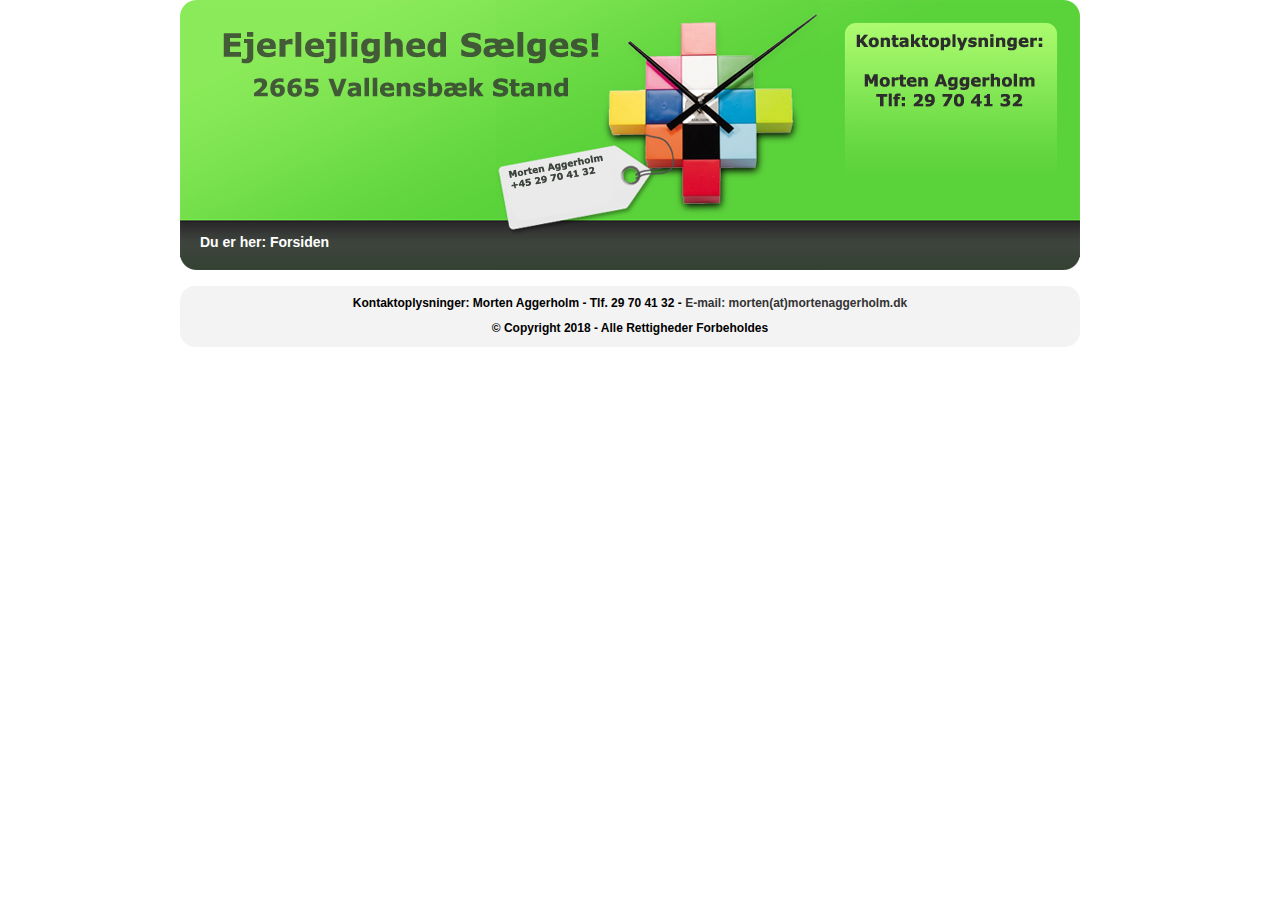
==== images.html @ ec82136e "Created new Branch images" ====
<!-- Added index.html header -->
<!DOCTYPE HTML PUBLIC "-//W3C//DTD HTML 4.01 Transitional//EN"
   "http://www.w3.org/TR/html4/loose.dtd">
   <html>
    <head>
        <meta http-equiv="Content-Type" content="text/html; charset=utf-8">
        <meta name="description" content="Ejerlejlighed Sælges NU!">
        <meta name="keywords" content="Ejerlejlighed, Vallensbæk Starnd, Ejerlejlighed Sælges">
        <meta name="author" content="Morten Aggerholm">
        <title>Ejerlejlighed Sælges NU!</title>
        <link href="./styles/styles.css" rel="stylesheet" type="text/css">
    </head>
    <body>
      <div id="container"> <!--start .container-->
        <header id="mainHeader">
          <a href="index.html>"><img src="design/top.png" alt="Top Image"></a>
          <div id="path"> <!--start .path-->
            <p>Du er her: <a href="#">Forsiden</a></p>
          </div> <!--end .path--> 
        </header> 
        <footer id="pageFooter"> <!--start .pageFooter-->
          <p>Kontaktoplysninger: Morten Aggerholm - Tlf. 29 70 41 32 - <a href="mailto:morten@mortenaggerholm.dk">E-mail: morten(at)mortenaggerholm.dk</a></p>
          <p>&copy Copyright 2018 - Alle Rettigheder Forbeholdes</p>
        </footer> <!--end.container--> 
      </div><!--end.container--> 
    </body>
  </html>
---- styles/styles.css ----
/* Limited reset */

html, body, div, section, article, aside, header, hgroup, footer, nav, h1, h2, h3, h4, h5, h6, p, blockquote, address, time, span, em, strong, img, ol, ul, li,
figure, canvas, video {
    margin: 0;
    padding: 0;
    border: 0;
}

a {
    text-decoration: none;
    color: #333;
    outline: none;
}

a:hover {
    color: #000000;    
}

/*html display rule*/
article, aside, canvas, details, figcaption, figure, footer, header, hgroup, nav, menu, section, summary {
    display: block;
}

body {
    background: #FFF;
    font-family: Verdana, Geneva, Tahoma, sans-serif;
}

/*Container Tags*/

#container {
    position: relative;
    display: block;
    margin-left: auto;
    margin-right: auto;
    width: 920px;
    line-height: 1.6em;
}

header#mainHeader img {
    margin-bottom: -20px;

}

/* Footer Tags */

footer#pageFooter {
    background-color: #f4f3f3;
    border-radius: 15px;
    width: 890px;
    padding: 5px;
    margin-top: 10px;
}

footer#pageFooter p {
    text-align: center;
    font-weight: bold;
    color: #000;
    font-size: 12px;
    font-family: Verdana, Geneva, Tahoma, sans-serif;
}

/* path Tags */

#path {
    position: relative;
    left: 20px;
    top: -20px;
    color: #FFF;
    font-size: 14px;
    font-family: Verdana, Geneva, Tahoma, sans-serif;
    font-weight: bold;
}

#path li {
    display: inline;

}

#path a {
    color: #FFF
}

#path a:hover {
    color: #79e24e;
}
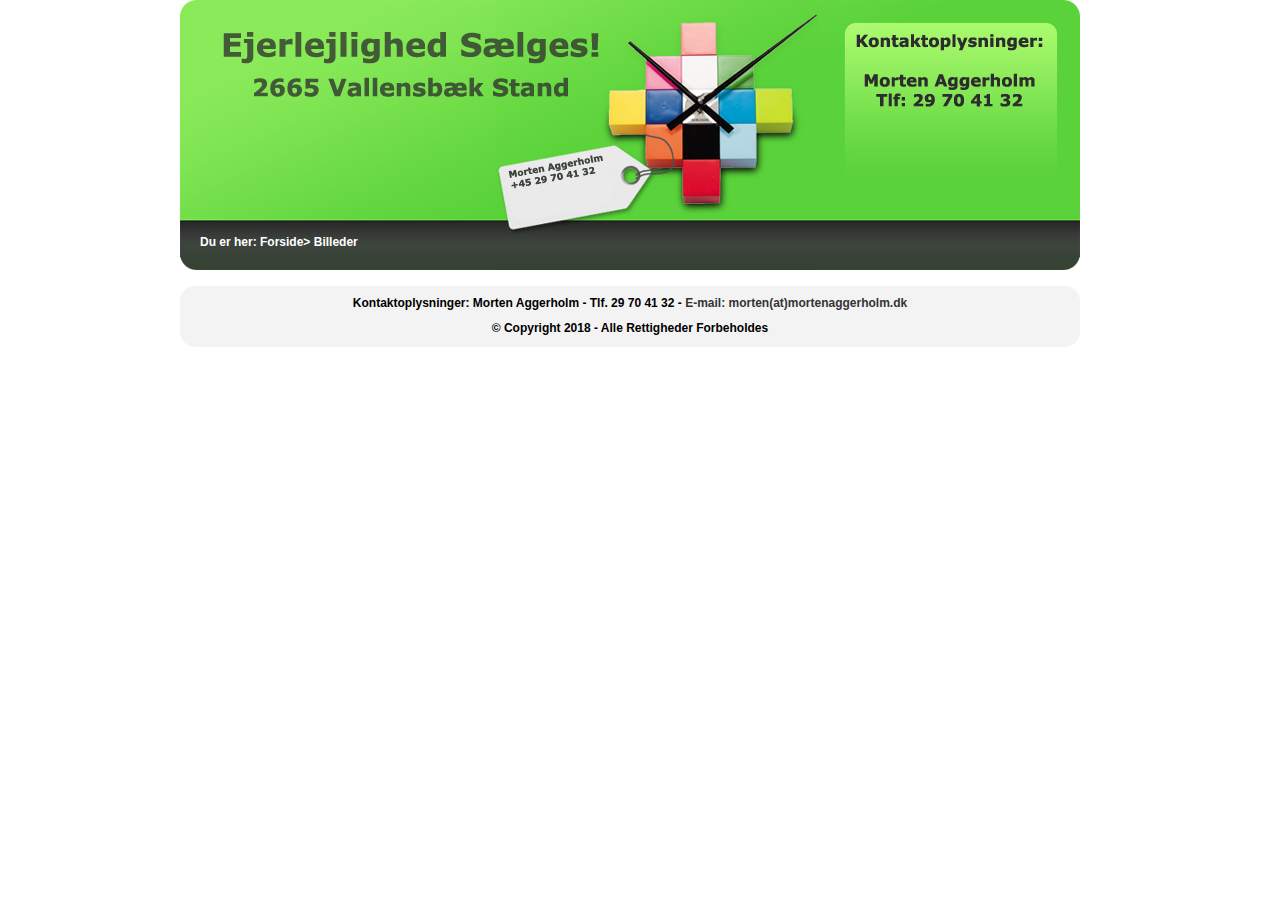
==== commit 0e9901a0: "Updated images.html - added path navigaion" ====
--- a/images.html
+++ b/images.html
@@ -15,7 +15,11 @@
         <header id="mainHeader">
           <a href="index.html>"><img src="design/top.png" alt="Top Image"></a>
           <div id="path"> <!--start .path-->
-            <p>Du er her: <a href="#">Forsiden</a></p>
+              <ul>
+                <li>Du er her: </li>
+                <li><a href="index.php">Forside</a>&gt;</li>
+                <li><a href="images.html">Billeder</a></li>
+              </ul>
           </div> <!--end .path--> 
         </header> 
         <footer id="pageFooter"> <!--start .pageFooter-->
@@ -23,5 +27,6 @@
           <p>&copy Copyright 2018 - Alle Rettigheder Forbeholdes</p>
         </footer> <!--end.container--> 
       </div><!--end.container--> 
+
     </body>
   </html>--- a/styles/styles.css
+++ b/styles/styles.css
@@ -68,14 +68,13 @@
     left: 20px;
     top: -20px;
     color: #FFF;
-    font-size: 14px;
+    font-size: 12px;
     font-family: Verdana, Geneva, Tahoma, sans-serif;
     font-weight: bold;
 }
 
 #path li {
     display: inline;
-
 }
 
 #path a {
@@ -85,3 +84,105 @@
 #path a:hover {
     color: #79e24e;
 }
+
+/* map Tags */
+
+#map {
+    position: relative;
+    left: 50px;
+    top: 15px;
+    height: 645px;
+    width: 750px;
+    background-color: #CCC; 
+}
+
+/* houseInfo Tags */
+
+section#houseInfo {
+    background-color: #f4f3f3;
+    border: 0px solid #7f7f7f;
+    border-radius: 15px;
+    padding: 20px;
+    width: 860px;
+    margin-bottom: 10px;
+}
+
+/* mainNav Tags */
+
+nav ul, ul.menu {
+    list-style: none;
+}
+
+#mainNav {
+    margin: 0;
+    padding: 6px 4px;
+    margin-top: 20px;
+    width: 800px;
+    text-align: center;
+}
+
+#mainNav li.last {
+    border-right: 0;
+}
+
+#mainNav li.first a {
+    padding-left: 20px;
+}
+
+#mainNav a {
+    color: #000;
+    padding-right: 20px;
+}
+
+#mainNav a:hover {
+    color: #79e24e
+}
+
+#mainNav h1 {
+    position: absolute;
+    left: -2000em;  
+}
+
+#mainNav li {
+    display: inline;
+    margin-right: 10px;
+    border-right: 2px solid #000;
+    font-weight: bold;
+    font-size: 14px;
+}
+
+/* infoBubble Tags */
+
+#info {
+    margin: 10px 5px 10px 10px;
+    font-size: 20px;
+    font-family: Verdana, sans-serif;
+    font-weight: bold;
+}
+
+#info a:hover {
+    color:#FFF;
+}
+
+#infotext {
+    margin: 10px 5px 10px 10px;
+    background-color:#CCC;
+    padding:5px;
+}
+
+#infolink {
+    margin: 10px 5px 10px 10px;
+    background-color:#CCC;
+    padding: 5px;    
+}
+
+#infolink a:hover {
+    color:#FFF;
+}
+
+
+
+
+
+
+
